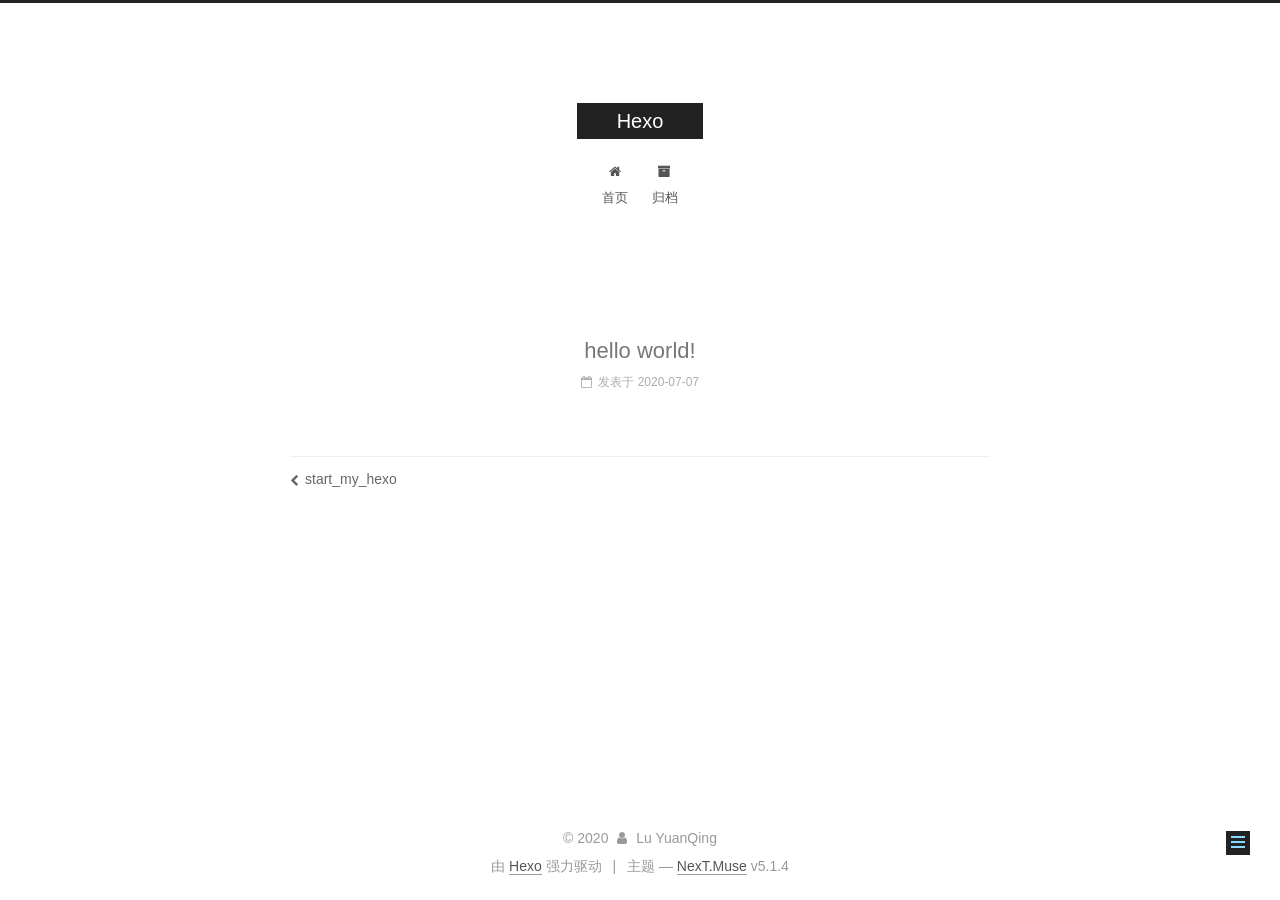
==== 2020/07/07/hello-world-1/index.html @ 30edc601 "Site updated: 2020-07-07 00:27:27" ====
<!DOCTYPE html>



  


<html class="theme-next muse use-motion" lang="zh-Hans">
<head>
  <meta charset="UTF-8"/>
<meta http-equiv="X-UA-Compatible" content="IE=edge" />
<meta name="viewport" content="width=device-width, initial-scale=1, maximum-scale=1"/>
<meta name="theme-color" content="#222">









<meta http-equiv="Cache-Control" content="no-transform" />
<meta http-equiv="Cache-Control" content="no-siteapp" />
















  
  
  <link href="/lib/fancybox/source/jquery.fancybox.css?v=2.1.5" rel="stylesheet" type="text/css" />







<link href="/lib/font-awesome/css/font-awesome.min.css?v=4.6.2" rel="stylesheet" type="text/css" />

<link href="/css/main.css?v=5.1.4" rel="stylesheet" type="text/css" />


  <link rel="apple-touch-icon" sizes="180x180" href="/images/apple-touch-icon-next.png?v=5.1.4">


  <link rel="icon" type="image/png" sizes="32x32" href="/images/favicon-32x32-next.png?v=5.1.4">


  <link rel="icon" type="image/png" sizes="16x16" href="/images/favicon-16x16-next.png?v=5.1.4">


  <link rel="mask-icon" href="/images/logo.svg?v=5.1.4" color="#222">





  <meta name="keywords" content="Hexo, NexT" />










<meta name="description" content="jojo">
<meta property="og:type" content="article">
<meta property="og:title" content="hello world!">
<meta property="og:url" content="https://somegenki.github.io/2020/07/07/hello-world-1/index.html">
<meta property="og:site_name" content="Hexo">
<meta property="og:description" content="jojo">
<meta property="article:published_time" content="2020-07-06T16:22:44.000Z">
<meta property="article:modified_time" content="2020-07-06T16:22:44.894Z">
<meta property="article:author" content="Lu YuanQing">
<meta name="twitter:card" content="summary">



<script type="text/javascript" id="hexo.configurations">
  var NexT = window.NexT || {};
  var CONFIG = {
    root: '/',
    scheme: 'Muse',
    version: '5.1.4',
    sidebar: {"position":"left","display":"post","offset":12,"b2t":false,"scrollpercent":false,"onmobile":false},
    fancybox: true,
    tabs: true,
    motion: {"enable":true,"async":false,"transition":{"post_block":"fadeIn","post_header":"slideDownIn","post_body":"slideDownIn","coll_header":"slideLeftIn","sidebar":"slideUpIn"}},
    duoshuo: {
      userId: '0',
      author: '博主'
    },
    algolia: {
      applicationID: '',
      apiKey: '',
      indexName: '',
      hits: {"per_page":10},
      labels: {"input_placeholder":"Search for Posts","hits_empty":"We didn't find any results for the search: ${query}","hits_stats":"${hits} results found in ${time} ms"}
    }
  };
</script>



  <link rel="canonical" href="https://somegenki.github.io/2020/07/07/hello-world-1/"/>





  <title>hello world! | Hexo</title>
  








<meta name="generator" content="Hexo 4.2.1"></head>

<body itemscope itemtype="http://schema.org/WebPage" lang="zh-Hans">

  
  
    
  

  <div class="container sidebar-position-left page-post-detail">
    <div class="headband"></div>

    <header id="header" class="header" itemscope itemtype="http://schema.org/WPHeader">
      <div class="header-inner"><div class="site-brand-wrapper">
  <div class="site-meta ">
    

    <div class="custom-logo-site-title">
      <a href="/"  class="brand" rel="start">
        <span class="logo-line-before"><i></i></span>
        <span class="site-title">Hexo</span>
        <span class="logo-line-after"><i></i></span>
      </a>
    </div>
      
        <p class="site-subtitle"></p>
      
  </div>

  <div class="site-nav-toggle">
    <button>
      <span class="btn-bar"></span>
      <span class="btn-bar"></span>
      <span class="btn-bar"></span>
    </button>
  </div>
</div>

<nav class="site-nav">
  

  
    <ul id="menu" class="menu">
      
        
        <li class="menu-item menu-item-home">
          <a href="/%20" rel="section">
            
              <i class="menu-item-icon fa fa-fw fa-home"></i> <br />
            
            首页
          </a>
        </li>
      
        
        <li class="menu-item menu-item-archives">
          <a href="/archives/%20" rel="section">
            
              <i class="menu-item-icon fa fa-fw fa-archive"></i> <br />
            
            归档
          </a>
        </li>
      

      
    </ul>
  

  
</nav>



 </div>
    </header>

    <main id="main" class="main">
      <div class="main-inner">
        <div class="content-wrap">
          <div id="content" class="content">
            

  <div id="posts" class="posts-expand">
    

  

  
  
  

  <article class="post post-type-normal" itemscope itemtype="http://schema.org/Article">
  
  
  
  <div class="post-block">
    <link itemprop="mainEntityOfPage" href="https://somegenki.github.io/2020/07/07/hello-world-1/">

    <span hidden itemprop="author" itemscope itemtype="http://schema.org/Person">
      <meta itemprop="name" content="Lu YuanQing">
      <meta itemprop="description" content="">
      <meta itemprop="image" content="/images/avatar.gif">
    </span>

    <span hidden itemprop="publisher" itemscope itemtype="http://schema.org/Organization">
      <meta itemprop="name" content="Hexo">
    </span>

    
      <header class="post-header">

        
        
          <h1 class="post-title" itemprop="name headline">hello world!</h1>
        

        <div class="post-meta">
          <span class="post-time">
            
              <span class="post-meta-item-icon">
                <i class="fa fa-calendar-o"></i>
              </span>
              
                <span class="post-meta-item-text">发表于</span>
              
              <time title="创建于" itemprop="dateCreated datePublished" datetime="2020-07-07T00:22:44+08:00">
                2020-07-07
              </time>
            

            

            
          </span>

          

          
            
          

          
          

          

          

          

        </div>
      </header>
    

    
    
    
    <div class="post-body" itemprop="articleBody">

      
      

      
        
      
    </div>
    
    
    

    

    

    

    <footer class="post-footer">
      

      
      
      

      
        <div class="post-nav">
          <div class="post-nav-next post-nav-item">
            
              <a href="/2020/07/07/start-my-hexo/" rel="next" title="start_my_hexo">
                <i class="fa fa-chevron-left"></i> start_my_hexo
              </a>
            
          </div>

          <span class="post-nav-divider"></span>

          <div class="post-nav-prev post-nav-item">
            
          </div>
        </div>
      

      
      
    </footer>
  </div>
  
  
  
  </article>



    <div class="post-spread">
      
    </div>
  </div>


          </div>
          


          

  



        </div>
        
          
  
  <div class="sidebar-toggle">
    <div class="sidebar-toggle-line-wrap">
      <span class="sidebar-toggle-line sidebar-toggle-line-first"></span>
      <span class="sidebar-toggle-line sidebar-toggle-line-middle"></span>
      <span class="sidebar-toggle-line sidebar-toggle-line-last"></span>
    </div>
  </div>

  <aside id="sidebar" class="sidebar">
    
    <div class="sidebar-inner">

      

      

      <section class="site-overview-wrap sidebar-panel sidebar-panel-active">
        <div class="site-overview">
          <div class="site-author motion-element" itemprop="author" itemscope itemtype="http://schema.org/Person">
            
              <p class="site-author-name" itemprop="name">Lu YuanQing</p>
              <p class="site-description motion-element" itemprop="description">jojo</p>
          </div>

          <nav class="site-state motion-element">

            
              <div class="site-state-item site-state-posts">
              
                <a href="/archives/%20%7C%7C%20archive">
              
                  <span class="site-state-item-count">3</span>
                  <span class="site-state-item-name">日志</span>
                </a>
              </div>
            

            

            

          </nav>

          

          

          
          

          
          

          

        </div>
      </section>

      

      

    </div>
  </aside>


        
      </div>
    </main>

    <footer id="footer" class="footer">
      <div class="footer-inner">
        <div class="copyright">&copy; <span itemprop="copyrightYear">2020</span>
  <span class="with-love">
    <i class="fa fa-user"></i>
  </span>
  <span class="author" itemprop="copyrightHolder">Lu YuanQing</span>

  
</div>


  <div class="powered-by">由 <a class="theme-link" target="_blank" href="https://hexo.io">Hexo</a> 强力驱动</div>



  <span class="post-meta-divider">|</span>



  <div class="theme-info">主题 &mdash; <a class="theme-link" target="_blank" href="https://github.com/iissnan/hexo-theme-next">NexT.Muse</a> v5.1.4</div>




        







        
      </div>
    </footer>

    
      <div class="back-to-top">
        <i class="fa fa-arrow-up"></i>
        
      </div>
    

    

  </div>

  

<script type="text/javascript">
  if (Object.prototype.toString.call(window.Promise) !== '[object Function]') {
    window.Promise = null;
  }
</script>









  












  
  
    <script type="text/javascript" src="/lib/jquery/index.js?v=2.1.3"></script>
  

  
  
    <script type="text/javascript" src="/lib/fastclick/lib/fastclick.min.js?v=1.0.6"></script>
  

  
  
    <script type="text/javascript" src="/lib/jquery_lazyload/jquery.lazyload.js?v=1.9.7"></script>
  

  
  
    <script type="text/javascript" src="/lib/velocity/velocity.min.js?v=1.2.1"></script>
  

  
  
    <script type="text/javascript" src="/lib/velocity/velocity.ui.min.js?v=1.2.1"></script>
  

  
  
    <script type="text/javascript" src="/lib/fancybox/source/jquery.fancybox.pack.js?v=2.1.5"></script>
  


  


  <script type="text/javascript" src="/js/src/utils.js?v=5.1.4"></script>

  <script type="text/javascript" src="/js/src/motion.js?v=5.1.4"></script>



  
  

  
  <script type="text/javascript" src="/js/src/scrollspy.js?v=5.1.4"></script>
<script type="text/javascript" src="/js/src/post-details.js?v=5.1.4"></script>



  


  <script type="text/javascript" src="/js/src/bootstrap.js?v=5.1.4"></script>



  


  




	





  





  












  





  

  

  

  
  

  

  

  

</body>
</html>
---- css/main.css ----
/* normalize.css v3.0.2 | MIT License | git.io/normalize */
html {
  font-family: sans-serif; /* 1 */
  -ms-text-size-adjust: 100%; /* 2 */
  -webkit-text-size-adjust: 100%; /* 2 */
}
body {
  margin: 0;
}
article,
aside,
details,
figcaption,
figure,
footer,
header,
hgroup,
main,
menu,
nav,
section,
summary {
  display: block;
}
audio,
canvas,
progress,
video {
  display: inline-block; /* 1 */
  vertical-align: baseline; /* 2 */
}
audio:not([controls]) {
  display: none;
  height: 0;
}
[hidden],
template {
  display: none;
}
a {
  background-color: transparent;
}
a:active,
a:hover {
  outline: 0;
}
abbr[title] {
  border-bottom: 1px dotted;
}
b,
strong {
  font-weight: bold;
}
dfn {
  font-style: italic;
}
h1 {
  font-size: 2em;
  margin: 0.67em 0;
}
mark {
  background: #ff0;
  color: #000;
}
small {
  font-size: 80%;
}
sub,
sup {
  font-size: 75%;
  line-height: 0;
  position: relative;
  vertical-align: baseline;
}
sup {
  top: -0.5em;
}
sub {
  bottom: -0.25em;
}
img {
  border: 0;
}
svg:not(:root) {
  overflow: hidden;
}
figure {
  margin: 1em 40px;
}
hr {
  -moz-box-sizing: content-box;
  box-sizing: content-box;
  height: 0;
}
pre {
  overflow: auto;
}
code,
kbd,
pre,
samp {
  font-family: monospace, monospace;
  font-size: 1em;
}
button,
input,
optgroup,
select,
textarea {
  color: inherit; /* 1 */
  font: inherit; /* 2 */
  margin: 0; /* 3 */
}
button {
  overflow: visible;
}
button,
select {
  text-transform: none;
}
button,
html input[type="button"],
input[type="reset"],
input[type="submit"] {
  -webkit-appearance: button; /* 2 */
  cursor: pointer; /* 3 */
}
button[disabled],
html input[disabled] {
  cursor: default;
}
button::-moz-focus-inner,
input::-moz-focus-inner {
  border: 0;
  padding: 0;
}
input {
  line-height: normal;
}
input[type="checkbox"],
input[type="radio"] {
  box-sizing: border-box; /* 1 */
  padding: 0; /* 2 */
}
input[type="number"]::-webkit-inner-spin-button,
input[type="number"]::-webkit-outer-spin-button {
  height: auto;
}
input[type="search"] {
  -webkit-appearance: textfield; /* 1 */
  -moz-box-sizing: content-box;
  -webkit-box-sizing: content-box; /* 2 */
  box-sizing: content-box;
}
input[type="search"]::-webkit-search-cancel-button,
input[type="search"]::-webkit-search-decoration {
  -webkit-appearance: none;
}
fieldset {
  border: 1px solid #c0c0c0;
  margin: 0 2px;
  padding: 0.35em 0.625em 0.75em;
}
legend {
  border: 0; /* 1 */
  padding: 0; /* 2 */
}
textarea {
  overflow: auto;
}
optgroup {
  font-weight: bold;
}
table {
  border-collapse: collapse;
  border-spacing: 0;
}
td,
th {
  padding: 0;
}
::selection {
  background: #262a30;
  color: #fff;
}
body {
  position: relative;
  font-family: 'Lato', "PingFang SC", "Microsoft YaHei", sans-serif;
  font-size: 14px;
  line-height: 2;
  color: #555;
  background: #fff;
}
@media (max-width: 767px) {
  body {
    padding-right: 0 !important;
  }
}
@media (min-width: 768px) and (max-width: 991px) {
  body {
    padding-right: 0 !important;
  }
}
@media (min-width: 1600px) {
  body {
    font-size: 16px;
  }
}
h1,
h2,
h3,
h4,
h5,
h6 {
  margin: 0;
  padding: 0;
  font-weight: bold;
  line-height: 1.5;
  font-family: 'Lato', "PingFang SC", "Microsoft YaHei", sans-serif;
}
h2,
h3,
h4,
h5,
h6 {
  margin: 20px 0 15px;
}
h1 {
  font-size: 22px;
}
@media (max-width: 767px) {
  h1 {
    font-size: 18px;
  }
}
h2 {
  font-size: 20px;
}
@media (max-width: 767px) {
  h2 {
    font-size: 16px;
  }
}
h3 {
  font-size: 18px;
}
@media (max-width: 767px) {
  h3 {
    font-size: 14px;
  }
}
h4 {
  font-size: 16px;
}
@media (max-width: 767px) {
  h4 {
    font-size: 12px;
  }
}
h5 {
  font-size: 14px;
}
@media (max-width: 767px) {
  h5 {
    font-size: 10px;
  }
}
h6 {
  font-size: 12px;
}
@media (max-width: 767px) {
  h6 {
    font-size: 8px;
  }
}
p {
  margin: 0 0 20px 0;
}
a {
  color: #555;
  text-decoration: none;
  outline: none;
  border-bottom: 1px solid #999;
  word-wrap: break-word;
}
a:hover {
  color: #222;
  border-bottom-color: #222;
}
blockquote {
  margin: 0;
  padding: 0;
}
img {
  display: block;
  margin: auto;
  max-width: 100%;
  height: auto;
}
hr {
  margin: 40px 0;
  height: 3px;
  border: none;
  background-color: #ddd;
  background-image: repeating-linear-gradient(-45deg, #fff, #fff 4px, transparent 4px, transparent 8px);
}
blockquote {
  padding: 0 15px;
  color: #666;
  border-left: 4px solid #ddd;
}
blockquote cite::before {
  content: "-";
  padding: 0 5px;
}
dt {
  font-weight: 700;
}
dd {
  margin: 0;
  padding: 0;
}
kbd {
  border: 1px solid #ccc;
  border-radius: 0.2em;
  box-shadow: 0.1em 0.1em 0.2em rgba(0,0,0,0.1);
  background-color: #f9f9f9;
  font-family: inherit;
  background-image: -webkit-linear-gradient(top, #eee, #fff, #eee);
  padding: 0.1em 0.3em;
  white-space: nowrap;
}
.text-left {
  text-align: left;
}
.text-center {
  text-align: center;
}
.text-right {
  text-align: right;
}
.text-justify {
  text-align: justify;
}
.text-nowrap {
  white-space: nowrap;
}
.text-lowercase {
  text-transform: lowercase;
}
.text-uppercase {
  text-transform: uppercase;
}
.text-capitalize {
  text-transform: capitalize;
}
.center-block {
  display: block;
  margin-left: auto;
  margin-right: auto;
}
.clearfix:before,
.clearfix:after {
  content: " ";
  display: table;
}
.clearfix:after {
  clear: both;
}
.pullquote {
  width: 45%;
}
.pullquote.left {
  float: left;
  margin-left: 5px;
  margin-right: 10px;
}
.pullquote.right {
  float: right;
  margin-left: 10px;
  margin-right: 5px;
}
.affix.affix.affix {
  position: fixed;
}
.translation {
  margin-top: -20px;
  font-size: 14px;
  color: #999;
}
.scrollbar-measure {
  width: 100px;
  height: 100px;
  overflow: scroll;
  position: absolute;
  top: -9999px;
}
.use-motion .motion-element {
  opacity: 0;
}
table {
  margin: 20px 0;
  width: 100%;
  border-collapse: collapse;
  border-spacing: 0;
  border: 1px solid #ddd;
  font-size: 14px;
  table-layout: fixed;
  word-wrap: break-all;
}
table>tbody>tr:nth-of-type(odd) {
  background-color: #f9f9f9;
}
table>tbody>tr:hover {
  background-color: #f5f5f5;
}
caption,
th,
td {
  padding: 8px;
  text-align: left;
  vertical-align: middle;
  font-weight: normal;
}
th,
td {
  border-bottom: 3px solid #ddd;
  border-right: 1px solid #eee;
}
th {
  padding-bottom: 10px;
  font-weight: 700;
}
td {
  border-bottom-width: 1px;
}
html,
body {
  height: 100%;
}
.container {
  position: relative;
  min-height: 100%;
}
.header-inner {
  margin: 0 auto;
  padding: 100px 0 70px;
  width: 700px;
}
@media (min-width: 1600px) {
  .container .header-inner {
    width: 900px;
  }
}
.main {
  padding-bottom: 150px;
}
.main-inner {
  margin: 0 auto;
  width: 700px;
}
@media (min-width: 1600px) {
  .container .main-inner {
    width: 900px;
  }
}
.footer {
  position: absolute;
  left: 0;
  bottom: 0;
  width: 100%;
  min-height: 50px;
}
.footer-inner {
  box-sizing: border-box;
  margin: 20px auto;
  width: 700px;
}
@media (min-width: 1600px) {
  .container .footer-inner {
    width: 900px;
  }
}
pre,
.highlight {
  overflow: auto;
  margin: 20px 0;
  padding: 0;
  font-size: 13px;
  color: #4d4d4c;
  background: #f7f7f7;
  line-height: 1.6;
}
pre,
code {
  font-family: consolas, Menlo, "PingFang SC", "Microsoft YaHei", monospace;
}
code {
  padding: 2px 4px;
  word-wrap: break-word;
  color: #555;
  background: #eee;
  border-radius: 3px;
  font-size: 13px;
}
pre {
  padding: 10px;
}
pre code {
  padding: 0;
  color: #4d4d4c;
  background: none;
  text-shadow: none;
}
.highlight {
  border-radius: 1px;
}
.highlight pre {
  border: none;
  margin: 0;
  padding: 10px 0;
}
.highlight table {
  margin: 0;
  width: auto;
  border: none;
}
.highlight td {
  border: none;
  padding: 0;
}
.highlight figcaption {
  font-size: 1em;
  color: #4d4d4c;
  line-height: 1em;
  margin-bottom: 1em;
}
.highlight figcaption:before,
.highlight figcaption:after {
  content: " ";
  display: table;
}
.highlight figcaption:after {
  clear: both;
}
.highlight figcaption a {
  float: right;
  color: #4d4d4c;
}
.highlight figcaption a:hover {
  border-bottom-color: #4d4d4c;
}
.highlight .gutter pre {
  padding-left: 10px;
  padding-right: 10px;
  color: #869194;
  text-align: right;
  background-color: #eff2f3;
}
.highlight .code pre {
  width: 100%;
  padding-left: 10px;
  padding-right: 10px;
  background-color: #f7f7f7;
}
.highlight .line {
  height: 20px;
}
.gutter {
  -webkit-user-select: none;
  -moz-user-select: none;
  -ms-user-select: none;
  user-select: none;
}
.gist table {
  width: auto;
}
.gist table td {
  border: none;
}
pre .deletion {
  background: #fdd;
}
pre .addition {
  background: #dfd;
}
pre .meta {
  color: #8959a8;
}
pre .comment {
  color: #8e908c;
}
pre .variable,
pre .attribute,
pre .tag,
pre .regexp,
pre .ruby .constant,
pre .xml .tag .title,
pre .xml .pi,
pre .xml .doctype,
pre .html .doctype,
pre .css .id,
pre .css .class,
pre .css .pseudo {
  color: #c82829;
}
pre .number,
pre .preprocessor,
pre .built_in,
pre .literal,
pre .params,
pre .constant,
pre .command {
  color: #f5871f;
}
pre .ruby .class .title,
pre .css .rules .attribute,
pre .string,
pre .value,
pre .inheritance,
pre .header,
pre .ruby .symbol,
pre .xml .cdata,
pre .special,
pre .number,
pre .formula {
  color: #718c00;
}
pre .title,
pre .css .hexcolor {
  color: #3e999f;
}
pre .function,
pre .python .decorator,
pre .python .title,
pre .ruby .function .title,
pre .ruby .title .keyword,
pre .perl .sub,
pre .javascript .title,
pre .coffeescript .title {
  color: #4271ae;
}
pre .keyword,
pre .javascript .function {
  color: #8959a8;
}
.full-image.full-image.full-image.full-image {
  border: none;
  max-width: 100%;
  width: auto;
  margin: 20px auto 25px;
}
@media (min-width: 992px) {
  .full-image.full-image.full-image.full-image {
    max-width: none;
    width: 110%;
    margin: 25px -5%;
  }
}
.blockquote-center,
.page-home .post-type-quote blockquote,
.page-post-detail .post-type-quote blockquote {
  position: relative;
  margin: 40px 0;
  padding: 0;
  border-left: none;
  text-align: center;
}
.blockquote-center::before,
.page-home .post-type-quote blockquote::before,
.page-post-detail .post-type-quote blockquote::before,
.blockquote-center::after,
.page-home .post-type-quote blockquote::after,
.page-post-detail .post-type-quote blockquote::after {
  position: absolute;
  content: ' ';
  display: block;
  width: 100%;
  height: 24px;
  opacity: 0.2;
  background-repeat: no-repeat;
  background-position: 0 -6px;
  background-size: 22px 22px;
}
.blockquote-center::before,
.page-home .post-type-quote blockquote::before,
.page-post-detail .post-type-quote blockquote::before {
  top: -20px;
  background-image: url("../images/quote-l.svg");
  border-top: 1px solid #ccc;
}
.blockquote-center::after,
.page-home .post-type-quote blockquote::after,
.page-post-detail .post-type-quote blockquote::after {
  bottom: -20px;
  background-image: url("../images/quote-r.svg");
  border-bottom: 1px solid #ccc;
  background-position: 100% 8px;
}
.blockquote-center p,
.page-home .post-type-quote blockquote p,
.page-post-detail .post-type-quote blockquote p,
.blockquote-center div,
.page-home .post-type-quote blockquote div,
.page-post-detail .post-type-quote blockquote div {
  text-align: center;
}
.post .post-body .group-picture img {
  box-sizing: border-box;
  padding: 0 3px;
  border: none;
}
.post .group-picture-row {
  overflow: hidden;
  margin-top: 6px;
}
.post .group-picture-row:first-child {
  margin-top: 0;
}
.post .group-picture-column {
  float: left;
}
.page-post-detail .post-body .group-picture-column {
  float: none;
  margin-top: 10px;
  width: auto !important;
}
.page-post-detail .post-body .group-picture-column img {
  margin: 0 auto;
}
.page-archive .group-picture-container {
  overflow: hidden;
}
.page-archive .group-picture-row {
  float: left;
}
.page-archive .group-picture-row:first-child {
  margin-top: 6px;
}
.page-archive .group-picture-column {
  max-width: 150px;
  max-height: 150px;
}
.post-body .note {
  position: relative;
  padding: 15px;
  margin-bottom: 20px;
  border: 1px solid #eee;
  border-left-width: 5px;
  border-radius: 3px;
}
.post-body .note h2,
.post-body .note h3,
.post-body .note h4,
.post-body .note h5,
.post-body .note h6 {
  margin-top: 0;
  margin-bottom: 0;
  border-bottom: initial;
  padding-top: 0 !important;
}
.post-body .note p:first-child,
.post-body .note ul:first-child,
.post-body .note ol:first-child,
.post-body .note table:first-child,
.post-body .note pre:first-child,
.post-body .note blockquote:first-child {
  margin-top: 0;
}
.post-body .note p:last-child,
.post-body .note ul:last-child,
.post-body .note ol:last-child,
.post-body .note table:last-child,
.post-body .note pre:last-child,
.post-body .note blockquote:last-child {
  margin-bottom: 0;
}
.post-body .note.default {
  border-left-color: #777;
}
.post-body .note.default h2,
.post-body .note.default h3,
.post-body .note.default h4,
.post-body .note.default h5,
.post-body .note.default h6 {
  color: #777;
}
.post-body .note.primary {
  border-left-color: #6f42c1;
}
.post-body .note.primary h2,
.post-body .note.primary h3,
.post-body .note.primary h4,
.post-body .note.primary h5,
.post-body .note.primary h6 {
  color: #6f42c1;
}
.post-body .note.info {
  border-left-color: #428bca;
}
.post-body .note.info h2,
.post-body .note.info h3,
.post-body .note.info h4,
.post-body .note.info h5,
.post-body .note.info h6 {
  color: #428bca;
}
.post-body .note.success {
  border-left-color: #5cb85c;
}
.post-body .note.success h2,
.post-body .note.success h3,
.post-body .note.success h4,
.post-body .note.success h5,
.post-body .note.success h6 {
  color: #5cb85c;
}
.post-body .note.warning {
  border-left-color: #f0ad4e;
}
.post-body .note.warning h2,
.post-body .note.warning h3,
.post-body .note.warning h4,
.post-body .note.warning h5,
.post-body .note.warning h6 {
  color: #f0ad4e;
}
.post-body .note.danger {
  border-left-color: #d9534f;
}
.post-body .note.danger h2,
.post-body .note.danger h3,
.post-body .note.danger h4,
.post-body .note.danger h5,
.post-body .note.danger h6 {
  color: #d9534f;
}
.post-body .label {
  display: inline;
  padding: 0 2px;
  white-space: nowrap;
}
.post-body .label.default {
  background-color: #f0f0f0;
}
.post-body .label.primary {
  background-color: #efe6f7;
}
.post-body .label.info {
  background-color: #e5f2f8;
}
.post-body .label.success {
  background-color: #e7f4e9;
}
.post-body .label.warning {
  background-color: #fcf6e1;
}
.post-body .label.danger {
  background-color: #fae8eb;
}
.post-body .tabs {
  position: relative;
  display: block;
  margin-bottom: 20px;
  padding-top: 10px;
}
.post-body .tabs ul.nav-tabs {
  margin: 0;
  padding: 0;
  display: flex;
  margin-bottom: -1px;
}
@media (max-width: 413px) {
  .post-body .tabs ul.nav-tabs {
    display: block;
    margin-bottom: 5px;
  }
}
.post-body .tabs ul.nav-tabs li.tab {
  list-style-type: none !important;
  margin: 0 0.25em 0 0;
  border-top: 3px solid transparent;
  border-left: 1px solid transparent;
  border-right: 1px solid transparent;
}
@media (max-width: 413px) {
  .post-body .tabs ul.nav-tabs li.tab {
    margin: initial;
    border-top: 1px solid transparent;
    border-left: 3px solid transparent;
    border-right: 1px solid transparent;
    border-bottom: 1px solid transparent;
  }
}
.post-body .tabs ul.nav-tabs li.tab a {
  outline: 0;
  border-bottom: initial;
  display: block;
  line-height: 1.8em;
  padding: 0.25em 0.75em;
  transition-duration: 0.2s;
  transition-timing-function: ease-out;
  transition-delay: 0s;
}
.post-body .tabs ul.nav-tabs li.tab a i {
  width: 1.285714285714286em;
}
.post-body .tabs ul.nav-tabs li.tab.active {
  border-top: 3px solid #fc6423;
  border-left: 1px solid #ddd;
  border-right: 1px solid #ddd;
  background-color: #fff;
}
@media (max-width: 413px) {
  .post-body .tabs ul.nav-tabs li.tab.active {
    border-top: 1px solid #ddd;
    border-left: 3px solid #fc6423;
    border-right: 1px solid #ddd;
    border-bottom: 1px solid #ddd;
  }
}
.post-body .tabs ul.nav-tabs li.tab.active a {
  cursor: default;
  color: #555;
}
.post-body .tabs .tab-content {
  background-color: #fff;
}
.post-body .tabs .tab-content .tab-pane {
  border: 1px solid #ddd;
  padding: 20px 20px 0 20px;
}
.post-body .tabs .tab-content .tab-pane:not(.active) {
  display: none !important;
}
.post-body .tabs .tab-content .tab-pane.active {
  display: block !important;
}
.btn {
  display: inline-block;
  padding: 0 20px;
  font-size: 14px;
  color: #fff;
  background: #222;
  border: 2px solid #222;
  text-decoration: none;
  border-radius: 0;
  transition-property: background-color;
  transition-duration: 0.2s;
  transition-timing-function: ease-in-out;
  transition-delay: 0s;
  line-height: 2;
}
.btn:hover {
  border-color: #222;
  color: #222;
  background: #fff;
}
.btn +.btn {
  margin: 0 0 8px 8px;
}
.btn .fa-fw {
  width: 1.285714285714286em;
  text-align: left;
}
.btn-bar {
  display: block;
  width: 22px;
  height: 2px;
  background: #555;
  border-radius: 1px;
}
.btn-bar+.btn-bar {
  margin-top: 4px;
}
.pagination {
  margin: 120px 0 40px;
  text-align: center;
  border-top: 1px solid #eee;
}
.page-number-basic,
.pagination .prev,
.pagination .next,
.pagination .page-number,
.pagination .space {
  display: inline-block;
  position: relative;
  top: -1px;
  margin: 0 10px;
  padding: 0 11px;
}
@media (max-width: 767px) {
  .page-number-basic,
  .pagination .prev,
  .pagination .next,
  .pagination .page-number,
  .pagination .space {
    margin: 0 5px;
  }
}
.pagination .prev,
.pagination .next,
.pagination .page-number {
  border-bottom: 0;
  border-top: 1px solid #eee;
  transition-property: border-color;
  transition-duration: 0.2s;
  transition-timing-function: ease-in-out;
  transition-delay: 0s;
}
.pagination .prev:hover,
.pagination .next:hover,
.pagination .page-number:hover {
  border-top-color: #222;
}
.pagination .space {
  padding: 0;
  margin: 0;
}
.pagination .prev {
  margin-left: 0;
}
.pagination .next {
  margin-right: 0;
}
.pagination .page-number.current {
  color: #fff;
  background: #ccc;
  border-top-color: #ccc;
}
@media (max-width: 767px) {
  .pagination {
    border-top: none;
  }
  .pagination .prev,
  .pagination .next,
  .pagination .page-number {
    margin-bottom: 10px;
    border-top: 0;
    border-bottom: 1px solid #eee;
    padding: 0 10px;
  }
  .pagination .prev:hover,
  .pagination .next:hover,
  .pagination .page-number:hover {
    border-bottom-color: #222;
  }
}
.comments {
  margin: 60px 20px 0;
}
.tag-cloud {
  text-align: center;
}
.tag-cloud a {
  display: inline-block;
  margin: 10px;
}
.back-to-top {
  box-sizing: border-box;
  position: fixed;
  bottom: -100px;
  right: 30px;
  z-index: 1050;
  padding: 0 6px;
  width: 24px;
  background: #222;
  font-size: 12px;
  opacity: 1;
  color: #fff;
  cursor: pointer;
  text-align: center;
  -webkit-transform: translateZ(0);
  transition-property: bottom;
  transition-duration: 0.2s;
  transition-timing-function: ease-in-out;
  transition-delay: 0s;
}
@media (min-width: 768px) and (max-width: 991px) {
  .back-to-top {
    display: none !important;
  }
}
@media (max-width: 767px) {
  .back-to-top {
    display: none !important;
  }
}
.back-to-top.back-to-top-on {
  bottom: 19px;
}
.header {
  background: transparent;
}
.header-inner {
  position: relative;
}
.headband {
  height: 3px;
  background: #222;
}
.site-meta {
  margin: 0;
  text-align: center;
}
@media (max-width: 767px) {
  .site-meta {
    text-align: center;
  }
}
.brand {
  position: relative;
  display: inline-block;
  padding: 0 40px;
  color: #fff;
  background: #222;
  border-bottom: none;
}
.brand:hover {
  color: #fff;
}
.logo {
  display: inline-block;
  margin-right: 5px;
  line-height: 36px;
  vertical-align: top;
}
.site-title {
  display: inline-block;
  vertical-align: top;
  line-height: 36px;
  font-size: 20px;
  font-weight: normal;
  font-family: 'Lato', "PingFang SC", "Microsoft YaHei", sans-serif;
}
.site-subtitle {
  margin-top: 10px;
  font-size: 13px;
  color: #999;
}
.use-motion .brand {
  opacity: 0;
}
.use-motion .logo,
.use-motion .site-title,
.use-motion .site-subtitle {
  opacity: 0;
  position: relative;
  top: -10px;
}
.site-nav-toggle {
  display: none;
  position: absolute;
  top: 10px;
  left: 10px;
}
@media (max-width: 767px) {
  .site-nav-toggle {
    display: block;
  }
}
.site-nav-toggle button {
  margin-top: 2px;
  padding: 9px 10px;
  background: transparent;
  border: none;
}
@media (max-width: 767px) {
  .site-nav {
    display: none;
    margin: 0 -10px;
    padding: 0 10px;
    clear: both;
    border-top: 1px solid #ddd;
  }
}
@media (min-width: 768px) and (max-width: 991px) {
  .site-nav {
    display: block !important;
  }
}
@media (min-width: 992px) {
  .site-nav {
    display: block !important;
  }
}
.menu {
  margin-top: 20px;
  padding-left: 0;
  text-align: center;
}
.menu .menu-item {
  display: inline-block;
  margin: 0 10px;
  list-style: none;
}
@media screen and (max-width: 767px) {
  .menu .menu-item {
    margin-top: 10px;
  }
}
.menu .menu-item a {
  display: block;
  font-size: 13px;
  line-height: inherit;
  border-bottom: 1px solid transparent;
  transition-property: border-color;
  transition-duration: 0.2s;
  transition-timing-function: ease-in-out;
  transition-delay: 0s;
}
.menu .menu-item a:hover {
  border-bottom-color: #222;
}
.menu .menu-item .fa {
  margin-right: 5px;
}
.use-motion .menu-item {
  opacity: 0;
}
.post-body {
  font-family: 'Lato', "PingFang SC", "Microsoft YaHei", sans-serif;
}
@media (max-width: 767px) {
  .post-body {
    word-break: break-word;
  }
}
.post-body .fancybox img {
  display: block !important;
  margin: 0 auto;
  cursor: pointer;
  cursor: zoom-in;
  cursor: -webkit-zoom-in;
}
.post-body .image-caption,
.post-body .figure .caption {
  margin: -20px auto 15px;
  text-align: center;
  font-size: 14px;
  color: #999;
  font-weight: bold;
  line-height: 1;
}
.post-sticky-flag {
  display: inline-block;
  font-size: 16px;
  -ms-transform: rotate(30deg);
  -webkit-transform: rotate(30deg);
  -moz-transform: rotate(30deg);
  -ms-transform: rotate(30deg);
  -o-transform: rotate(30deg);
  transform: rotate(30deg);
}
.use-motion .post-block,
.use-motion .pagination,
.use-motion .comments {
  opacity: 0;
}
.use-motion .post-header {
  opacity: 0;
}
.use-motion .post-body {
  opacity: 0;
}
.use-motion .collection-title {
  opacity: 0;
}
.posts-expand {
  padding-top: 40px;
}
@media (max-width: 767px) {
  .posts-expand {
    margin: 0 20px;
  }
  .post-body pre .gutter pre {
    padding-right: 10px;
  }
  .post-body .highlight {
    margin-left: 0px;
    margin-right: 0px;
    padding: 0;
  }
  .post-body .highlight .gutter pre {
    padding-right: 10px;
  }
}
@media (min-width: 992px) {
  .posts-expand .post-body {
    text-align: justify;
  }
}
.posts-expand .post-body h2,
.posts-expand .post-body h3,
.posts-expand .post-body h4,
.posts-expand .post-body h5,
.posts-expand .post-body h6 {
  padding-top: 10px;
}
.posts-expand .post-body h2 .header-anchor,
.posts-expand .post-body h3 .header-anchor,
.posts-expand .post-body h4 .header-anchor,
.posts-expand .post-body h5 .header-anchor,
.posts-expand .post-body h6 .header-anchor {
  float: right;
  margin-left: 10px;
  color: #ccc;
  border-bottom-style: none;
  visibility: hidden;
}
.posts-expand .post-body h2 .header-anchor:hover,
.posts-expand .post-body h3 .header-anchor:hover,
.posts-expand .post-body h4 .header-anchor:hover,
.posts-expand .post-body h5 .header-anchor:hover,
.posts-expand .post-body h6 .header-anchor:hover {
  color: inherit;
}
.posts-expand .post-body h2:hover .header-anchor,
.posts-expand .post-body h3:hover .header-anchor,
.posts-expand .post-body h4:hover .header-anchor,
.posts-expand .post-body h5:hover .header-anchor,
.posts-expand .post-body h6:hover .header-anchor {
  visibility: visible;
}
.posts-expand .post-body ul li {
  list-style: circle;
}
.posts-expand .post-body img {
  box-sizing: border-box;
  margin: auto;
  padding: 3px;
  border: 1px solid #ddd;
}
.posts-expand .post-body .fancybox img {
  margin: 0 auto 25px;
}
@media (max-width: 767px) {
  .posts-collapse {
    margin: 0 20px;
  }
  .posts-collapse .post-title,
  .posts-collapse .post-meta {
    display: block;
    width: auto;
    text-align: left;
  }
}
.posts-collapse {
  position: relative;
  z-index: 1010;
  margin-left: 55px;
}
.posts-collapse::after {
  content: " ";
  position: absolute;
  top: 20px;
  left: 0;
  margin-left: -2px;
  width: 4px;
  height: 100%;
  background: #f5f5f5;
  z-index: -1;
}
@media (max-width: 767px) {
  .posts-collapse {
    margin: 0 20px;
  }
}
.posts-collapse .collection-title {
  position: relative;
  margin: 60px 0;
}
.posts-collapse .collection-title h1,
.posts-collapse .collection-title h2 {
  margin-left: 20px;
}
.posts-collapse .collection-title small {
  color: #bbb;
  margin-left: 5px;
}
.posts-collapse .collection-title::before {
  content: " ";
  position: absolute;
  left: 0;
  top: 50%;
  margin-left: -4px;
  margin-top: -4px;
  width: 8px;
  height: 8px;
  background: #bbb;
  border-radius: 50%;
}
.posts-collapse .post {
  margin: 30px 0;
}
.posts-collapse .post-header {
  position: relative;
  transition-duration: 0.2s;
  transition-timing-function: ease-in-out;
  transition-delay: 0s;
  transition-property: border;
  border-bottom: 1px dashed #ccc;
}
.posts-collapse .post-header::before {
  content: " ";
  position: absolute;
  left: 0;
  top: 12px;
  width: 6px;
  height: 6px;
  margin-left: -4px;
  background: #bbb;
  border-radius: 50%;
  border: 1px solid #fff;
  transition-duration: 0.2s;
  transition-timing-function: ease-in-out;
  transition-delay: 0s;
  transition-property: background;
}
.posts-collapse .post-header:hover {
  border-bottom-color: #666;
}
.posts-collapse .post-header:hover::before {
  background: #222;
}
.posts-collapse .post-meta {
  position: absolute;
  font-size: 12px;
  left: 20px;
  top: 5px;
}
.posts-collapse .post-comments-count {
  display: none;
}
.posts-collapse .post-title {
  margin-left: 60px;
  font-size: 16px;
  font-weight: normal;
  line-height: inherit;
}
.posts-collapse .post-title::after {
  margin-left: 3px;
  opacity: 0.6;
}
.posts-collapse .post-title a {
  color: #666;
  border-bottom: none;
}
.page-home .post-type-quote .post-header,
.page-post-detail .post-type-quote .post-header,
.page-home .post-type-quote .post-tags,
.page-post-detail .post-type-quote .post-tags {
  display: none;
}
.posts-expand .post-title {
  text-align: center;
  word-break: break-word;
  font-weight: 400;
}
.posts-expand .post-title-link {
  display: inline-block;
  position: relative;
  color: #555;
  border-bottom: none;
  line-height: 1.2;
  vertical-align: top;
}
.posts-expand .post-title-link::before {
  content: "";
  position: absolute;
  width: 100%;
  height: 2px;
  bottom: 0;
  left: 0;
  background-color: #000;
  visibility: hidden;
  -webkit-transform: scaleX(0);
  -moz-transform: scaleX(0);
  -ms-transform: scaleX(0);
  -o-transform: scaleX(0);
  transform: scaleX(0);
  transition-duration: 0.2s;
  transition-timing-function: ease-in-out;
  transition-delay: 0s;
}
.posts-expand .post-title-link:hover::before {
  visibility: visible;
  -webkit-transform: scaleX(1);
  -moz-transform: scaleX(1);
  -ms-transform: scaleX(1);
  -o-transform: scaleX(1);
  transform: scaleX(1);
}
.posts-expand .post-title-link .fa {
  font-size: 16px;
}
.posts-expand .post-meta {
  margin: 3px 0 60px 0;
  color: #999;
  font-family: 'Lato', "PingFang SC", "Microsoft YaHei", sans-serif;
  font-size: 12px;
  text-align: center;
}
.posts-expand .post-meta .post-category-list {
  display: inline-block;
  margin: 0;
  padding: 3px;
}
.posts-expand .post-meta .post-category-list-link {
  color: #999;
}
.posts-expand .post-meta .post-description {
  font-size: 14px;
  margin-top: 2px;
}
.post-meta-divider {
  margin: 0 0.5em;
}
.post-meta-item-icon {
  margin-right: 3px;
}
@media (min-width: 768px) and (max-width: 991px) {
  .post-meta-item-icon {
    display: inline-block;
  }
}
@media (max-width: 767px) {
  .post-meta-item-icon {
    display: inline-block;
  }
}
@media (min-width: 768px) and (max-width: 991px) {
  .post-meta-item-text {
    display: none;
  }
}
@media (max-width: 767px) {
  .post-meta-item-text {
    display: none;
  }
}
@media (max-width: 767px) {
  .posts-expand .post-comments-count {
    display: none;
  }
}
.post-button {
  margin-top: 40px;
}
.posts-expand .post-tags {
  margin-top: 40px;
  text-align: center;
}
.posts-expand .post-tags a {
  display: inline-block;
  margin-right: 10px;
  font-size: 13px;
}
.post-nav {
  display: table;
  margin-top: 15px;
  width: 100%;
  border-top: 1px solid #eee;
}
.post-nav-divider {
  display: table-cell;
  width: 10%;
}
.post-nav-item {
  display: table-cell;
  padding: 10px 0 0 0;
  width: 45%;
  vertical-align: top;
}
.post-nav-item a {
  position: relative;
  display: block;
  line-height: 25px;
  font-size: 14px;
  color: #555;
  border-bottom: none;
}
.post-nav-item a:hover {
  color: #222;
  border-bottom: none;
}
.post-nav-item a:active {
  top: 2px;
}
.post-nav-item .fa {
  position: absolute;
  top: 8px;
  left: 0;
  font-size: 12px;
}
.post-nav-next a {
  padding-left: 15px;
}
.post-nav-prev {
  text-align: right;
}
.post-nav-prev a {
  padding-right: 15px;
}
.post-nav-prev .fa {
  right: 0;
  left: auto;
}
.posts-expand .post-eof {
  display: block;
  margin: 80px auto 60px;
  width: 8%;
  height: 1px;
  background: #ccc;
  text-align: center;
}
.post:last-child .post-eof.post-eof.post-eof {
  display: none;
}
.post-gallery {
  display: table;
  table-layout: fixed;
  width: 100%;
  border-collapse: separate;
}
.post-gallery-row {
  display: table-row;
}
.post-gallery .post-gallery-img {
  display: table-cell;
  text-align: center;
  vertical-align: middle;
  border: none;
}
.post-gallery .post-gallery-img img {
  max-width: 100%;
  max-height: 100%;
  border: none;
}
.fancybox-close,
.fancybox-close:hover {
  border: none;
}
.rtl.post-body p,
.rtl.post-body a,
.rtl.post-body h1,
.rtl.post-body h2,
.rtl.post-body h3,
.rtl.post-body h4,
.rtl.post-body h5,
.rtl.post-body h6,
.rtl.post-body li,
.rtl.post-body ul,
.rtl.post-body ol {
  direction: rtl;
  font-family: UKIJ Ekran;
}
.rtl.post-title {
  font-family: UKIJ Ekran;
}
.sidebar {
  position: fixed;
  right: 0;
  top: 0;
  bottom: 0;
  width: 0;
  z-index: 1040;
  box-shadow: inset 0 2px 6px #000;
  background: #222;
  -webkit-transform: translateZ(0);
}
.sidebar a {
  color: #999;
  border-bottom-color: #555;
}
.sidebar a:hover {
  color: #eee;
}
@media (min-width: 768px) and (max-width: 991px) {
  .sidebar {
    display: none !important;
  }
}
@media (max-width: 767px) {
  .sidebar {
    display: none !important;
  }
}
.sidebar-inner {
  position: relative;
  padding: 20px 10px;
  color: #999;
  text-align: center;
}
.site-overview-wrap {
  overflow: hidden;
}
.site-overview {
  overflow-y: auto;
  overflow-x: hidden;
}
.sidebar-toggle {
  position: fixed;
  right: 30px;
  bottom: 45px;
  width: 14px;
  height: 14px;
  padding: 5px;
  background: #222;
  line-height: 0;
  z-index: 1050;
  cursor: pointer;
  -webkit-transform: translateZ(0);
}
@media (min-width: 768px) and (max-width: 991px) {
  .sidebar-toggle {
    display: none !important;
  }
}
@media (max-width: 767px) {
  .sidebar-toggle {
    display: none !important;
  }
}
.sidebar-toggle-line {
  position: relative;
  display: inline-block;
  vertical-align: top;
  height: 2px;
  width: 100%;
  background: #fff;
  margin-top: 3px;
}
.sidebar-toggle-line:first-child {
  margin-top: 0;
}
.site-author-image {
  display: block;
  margin: 0 auto;
  padding: 2px;
  max-width: 96px;
  height: auto;
  border: 2px solid #333;
}
.site-author-name {
  margin: 5px 0 0;
  text-align: center;
  color: #f5f5f5;
  font-weight: normal;
}
.site-description {
  margin-top: 5px;
  text-align: center;
  font-size: 14px;
  color: #999;
}
.site-state {
  overflow: hidden;
  line-height: 1.4;
  white-space: nowrap;
  text-align: center;
}
.site-state-item {
  display: inline-block;
  padding: 0 15px;
  border-left: 1px solid #333;
}
.site-state-item:first-child {
  border-left: none;
}
.site-state-item a {
  border-bottom: none;
}
.site-state-item-count {
  display: block;
  text-align: center;
  color: inherit;
  font-weight: 600;
  font-size: 18px;
}
.site-state-item-name {
  font-size: 13px;
  color: inherit;
}
.feed-link {
  margin-top: 20px;
}
.feed-link a {
  display: inline-block;
  padding: 0 15px;
  color: #fc6423;
  border: 1px solid #fc6423;
  border-radius: 4px;
}
.feed-link a i {
  color: #fc6423;
  font-size: 14px;
}
.feed-link a:hover {
  color: #fff;
  background: #fc6423;
}
.feed-link a:hover i {
  color: #fff;
}
.links-of-author {
  margin-top: 20px;
}
.links-of-author a {
  display: inline-block;
  vertical-align: middle;
  margin-right: 10px;
  margin-bottom: 10px;
  border-bottom-color: #555;
  font-size: 13px;
}
.links-of-author a:before {
  display: inline-block;
  vertical-align: middle;
  margin-right: 3px;
  content: " ";
  width: 4px;
  height: 4px;
  border-radius: 50%;
  background: #ff5d30;
}
.links-of-blogroll {
  font-size: 13px;
}
.links-of-blogroll-title {
  margin-top: 20px;
  font-size: 14px;
  font-weight: 600;
}
.links-of-blogroll-list {
  margin: 0;
  padding: 0;
  list-style: none;
}
.links-of-blogroll-item {
  padding: 2px 10px;
}
.links-of-blogroll-item a {
  max-width: 280px;
  box-sizing: border-box;
  display: inline-block;
  overflow: hidden;
  white-space: nowrap;
  text-overflow: ellipsis;
}
.sidebar-nav {
  margin: 0 0 20px;
  padding-left: 0;
}
.sidebar-nav li {
  display: inline-block;
  cursor: pointer;
  border-bottom: 1px solid transparent;
  font-size: 14px;
  color: #555;
}
.sidebar-nav li:hover {
  color: #f5f5f5;
}
.page-post-detail .sidebar-nav-toc {
  padding: 0 5px;
}
.page-post-detail .sidebar-nav-overview {
  margin-left: 10px;
}
.sidebar-nav .sidebar-nav-active {
  color: #87daff;
  border-bottom-color: #87daff;
}
.sidebar-nav .sidebar-nav-active:hover {
  color: #87daff;
}
.sidebar-panel {
  display: none;
}
.sidebar-panel-active {
  display: block;
}
.post-toc-empty {
  font-size: 14px;
  color: #666;
}
.post-toc-wrap {
  overflow: hidden;
}
.post-toc {
  overflow: auto;
}
.post-toc ol {
  margin: 0;
  padding: 0 2px 5px 10px;
  text-align: left;
  list-style: none;
  font-size: 14px;
}
.post-toc ol > ol {
  padding-left: 0;
}
.post-toc ol a {
  transition-duration: 0.2s;
  transition-timing-function: ease-in-out;
  transition-delay: 0s;
  transition-property: all;
  color: #999;
  border-bottom-color: #555;
}
.post-toc ol a:hover {
  color: #ccc;
  border-bottom-color: #ccc;
}
.post-toc .nav-item {
  overflow: hidden;
  text-overflow: ellipsis;
  text-align: justify;
  white-space: nowrap;
  line-height: 1.8;
}
.post-toc .nav .nav-child {
  display: none;
}
.post-toc .nav .active > .nav-child {
  display: block;
}
.post-toc .nav .active-current > .nav-child {
  display: block;
}
.post-toc .nav .active-current > .nav-child > .nav-item {
  display: block;
}
.post-toc .nav .active > a {
  color: #87daff;
  border-bottom-color: #87daff;
}
.post-toc .nav .active-current > a {
  color: #87daff;
}
.post-toc .nav .active-current > a:hover {
  color: #87daff;
}
.footer {
  font-size: 14px;
  color: #999;
}
.footer img {
  border: none;
}
.footer-inner {
  text-align: center;
}
.with-love {
  display: inline-block;
  margin: 0 5px;
}
.powered-by,
.theme-info {
  display: inline-block;
}
.cc-license {
  margin-top: 10px;
  text-align: center;
}
.cc-license .cc-opacity {
  opacity: 0.7;
  border-bottom: none;
}
.cc-license .cc-opacity:hover {
  opacity: 0.9;
}
.cc-license img {
  display: inline-block;
}
.theme-next #ds-thread #ds-reset {
  color: #555;
}
.theme-next #ds-thread #ds-reset .ds-replybox {
  margin-bottom: 30px;
}
.theme-next #ds-thread #ds-reset .ds-replybox .ds-avatar,
.theme-next #ds-reset .ds-avatar img {
  box-shadow: none;
}
.theme-next #ds-thread #ds-reset .ds-textarea-wrapper {
  border-color: #c7d4e1;
  background: none;
  border-top-right-radius: 3px;
  border-top-left-radius: 3px;
}
.theme-next #ds-thread #ds-reset .ds-textarea-wrapper textarea {
  height: 60px;
}
.theme-next #ds-reset .ds-rounded-top {
  border-radius: 0;
}
.theme-next #ds-thread #ds-reset .ds-post-toolbar {
  box-sizing: border-box;
  border: 1px solid #c7d4e1;
  background: #f6f8fa;
}
.theme-next #ds-thread #ds-reset .ds-post-options {
  height: 40px;
  border: none;
  background: none;
}
.theme-next #ds-thread #ds-reset .ds-toolbar-buttons {
  top: 11px;
}
.theme-next #ds-thread #ds-reset .ds-sync {
  top: 5px;
}
.theme-next #ds-thread #ds-reset .ds-post-button {
  top: 4px;
  right: 5px;
  width: 90px;
  height: 30px;
  border: 1px solid #c5ced7;
  border-radius: 3px;
  background-image: linear-gradient(#fbfbfc, #f5f7f9);
  color: #60676d;
}
.theme-next #ds-thread #ds-reset .ds-post-button:hover {
  background-position: 0 -30px;
  color: #60676d;
}
.theme-next #ds-thread #ds-reset .ds-comments-info {
  padding: 10px 0;
}
.theme-next #ds-thread #ds-reset .ds-sort {
  display: none;
}
.theme-next #ds-thread #ds-reset li.ds-tab a.ds-current {
  border: none;
  background: #f6f8fa;
  color: #60676d;
}
.theme-next #ds-thread #ds-reset li.ds-tab a.ds-current:hover {
  background-color: #e9f0f7;
  color: #60676d;
}
.theme-next #ds-thread #ds-reset li.ds-tab a {
  border-radius: 2px;
  padding: 5px;
}
.theme-next #ds-thread #ds-reset .ds-login-buttons p {
  color: #999;
  line-height: 36px;
}
.theme-next #ds-thread #ds-reset .ds-login-buttons .ds-service-list li {
  height: 28px;
}
.theme-next #ds-thread #ds-reset .ds-service-list a {
  background: none;
  padding: 5px;
  border: 1px solid;
  border-radius: 3px;
  text-align: center;
}
.theme-next #ds-thread #ds-reset .ds-service-list a:hover {
  color: #fff;
  background: #666;
}
.theme-next #ds-thread #ds-reset .ds-service-list .ds-weibo {
  color: #fc9b00;
  border-color: #fc9b00;
}
.theme-next #ds-thread #ds-reset .ds-service-list .ds-weibo:hover {
  background: #fc9b00;
}
.theme-next #ds-thread #ds-reset .ds-service-list .ds-qq {
  color: #60a3ec;
  border-color: #60a3ec;
}
.theme-next #ds-thread #ds-reset .ds-service-list .ds-qq:hover {
  background: #60a3ec;
}
.theme-next #ds-thread #ds-reset .ds-service-list .ds-renren {
  color: #2e7ac4;
  border-color: #2e7ac4;
}
.theme-next #ds-thread #ds-reset .ds-service-list .ds-renren:hover {
  background: #2e7ac4;
}
.theme-next #ds-thread #ds-reset .ds-service-list .ds-douban {
  color: #37994c;
  border-color: #37994c;
}
.theme-next #ds-thread #ds-reset .ds-service-list .ds-douban:hover {
  background: #37994c;
}
.theme-next #ds-thread #ds-reset .ds-service-list .ds-kaixin {
  color: #fef20d;
  border-color: #fef20d;
}
.theme-next #ds-thread #ds-reset .ds-service-list .ds-kaixin:hover {
  background: #fef20d;
}
.theme-next #ds-thread #ds-reset .ds-service-list .ds-netease {
  color: #f00;
  border-color: #f00;
}
.theme-next #ds-thread #ds-reset .ds-service-list .ds-netease:hover {
  background: #f00;
}
.theme-next #ds-thread #ds-reset .ds-service-list .ds-sohu {
  color: #ffcb05;
  border-color: #ffcb05;
}
.theme-next #ds-thread #ds-reset .ds-service-list .ds-sohu:hover {
  background: #ffcb05;
}
.theme-next #ds-thread #ds-reset .ds-service-list .ds-baidu {
  color: #2831e0;
  border-color: #2831e0;
}
.theme-next #ds-thread #ds-reset .ds-service-list .ds-baidu:hover {
  background: #2831e0;
}
.theme-next #ds-thread #ds-reset .ds-service-list .ds-google {
  color: #166bec;
  border-color: #166bec;
}
.theme-next #ds-thread #ds-reset .ds-service-list .ds-google:hover {
  background: #166bec;
}
.theme-next #ds-thread #ds-reset .ds-service-list .ds-weixin {
  color: #00ce0d;
  border-color: #00ce0d;
}
.theme-next #ds-thread #ds-reset .ds-service-list .ds-weixin:hover {
  background: #00ce0d;
}
.theme-next #ds-thread #ds-reset .ds-service-list .ds-more-services {
  border: none;
}
.theme-next #ds-thread #ds-reset .ds-service-list .ds-more-services:hover {
  background: none;
}
.theme-next #ds-reset .duoshuo-ua-admin {
  display: inline-block;
  color: #f00;
}
.theme-next #ds-reset .duoshuo-ua-platform,
.theme-next #ds-reset .duoshuo-ua-browser {
  color: #ccc;
}
.theme-next #ds-reset .duoshuo-ua-platform .fa,
.theme-next #ds-reset .duoshuo-ua-browser .fa {
  display: inline-block;
  margin-right: 3px;
}
.theme-next #ds-reset .duoshuo-ua-separator {
  display: inline-block;
  margin-left: 5px;
}
.theme-next .this_ua {
  background-color: #ccc !important;
  border-radius: 4px;
  padding: 0 5px !important;
  margin: 1px 1px !important;
  border: 1px solid #bbb !important;
  color: #fff;
  display: inline-block !important;
}
.theme-next .this_ua.admin {
  background-color: #d9534f !important;
  border-color: #d9534f !important;
}
.theme-next .this_ua.platform.iOS,
.theme-next .this_ua.platform.Mac,
.theme-next .this_ua.platform.Windows {
  background-color: #39b3d7 !important;
  border-color: #46b8da !important;
}
.theme-next .this_ua.platform.Linux {
  background-color: #3a3a3a !important;
  border-color: #1f1f1f !important;
}
.theme-next .this_ua.platform.Android {
  background-color: #00c47d !important;
  border-color: #01b171 !important;
}
.theme-next .this_ua.browser.Mobile,
.theme-next .this_ua.browser.Chrome {
  background-color: #5cb85c !important;
  border-color: #4cae4c !important;
}
.theme-next .this_ua.browser.Firefox {
  background-color: #f0ad4e !important;
  border-color: #eea236 !important;
}
.theme-next .this_ua.browser.Maxthon,
.theme-next .this_ua.browser.IE {
  background-color: #428bca !important;
  border-color: #357ebd !important;
}
.theme-next .this_ua.browser.baidu,
.theme-next .this_ua.browser.UCBrowser,
.theme-next .this_ua.browser.Opera {
  background-color: #d9534f !important;
  border-color: #d43f3a !important;
}
.theme-next .this_ua.browser.Android,
.theme-next .this_ua.browser.QQBrowser {
  background-color: #78ace9 !important;
  border-color: #4cae4c !important;
}
.post-spread {
  margin-top: 20px;
  text-align: center;
}
.jiathis_style {
  display: inline-block;
}
.jiathis_style a {
  border: none;
}
.fa {
  font-family: FontAwesome !important;
}
.post-spread {
  margin-top: 20px;
  text-align: center;
}
.bdshare-slide-button-box a {
  border: none;
}
.bdsharebuttonbox {
  display: inline-block;
}
.bdsharebuttonbox a {
  border: none;
}
.local-search-pop-overlay {
  position: fixed;
  width: 100%;
  height: 100%;
  top: 0;
  left: 0;
  z-index: 2080;
  background-color: rgba(0,0,0,0.3);
}
.local-search-popup {
  display: none;
  position: fixed;
  top: 10%;
  left: 50%;
  margin-left: -350px;
  width: 700px;
  height: 80%;
  padding: 0;
  background: #fff;
  color: #333;
  z-index: 9999;
  border-radius: 5px;
}
@media (max-width: 767px) {
  .local-search-popup {
    padding: 0;
    top: 0;
    left: 0;
    margin: 0;
    width: 100%;
    height: 100%;
    border-radius: 0;
  }
}
.local-search-popup ul.search-result-list {
  padding: 0;
  margin: 0 5px;
}
.local-search-popup p.search-result {
  border-bottom: 1px dashed #ccc;
  padding: 5px 0;
}
.local-search-popup a.search-result-title {
  font-weight: bold;
  font-size: 16px;
}
.local-search-popup .search-keyword {
  border-bottom: 1px dashed #f00;
  font-weight: bold;
  color: #f00;
}
.local-search-popup .local-search-header {
  padding: 5px;
  height: 36px;
  background: #f5f5f5;
  border-top-left-radius: 5px;
  border-top-right-radius: 5px;
}
.local-search-popup #local-search-result {
  overflow: auto;
  position: relative;
  padding: 5px 25px;
  height: calc(100% - 55px);
}
.local-search-popup .local-search-input-wrapper {
  display: inline-block;
  width: calc(100% - 90px);
  height: 36px;
  line-height: 36px;
  padding: 0 5px;
}
.local-search-popup .local-search-input-wrapper input {
  padding: 8px 0;
  height: 20px;
  display: block;
  width: 100%;
  outline: none;
  border: none;
  background: transparent;
  vertical-align: middle;
}
.local-search-popup .search-icon,
.local-search-popup .popup-btn-close {
  display: inline-block;
  font-size: 18px;
  color: #999;
  height: 36px;
  width: 18px;
  padding-left: 10px;
  padding-right: 10px;
}
.local-search-popup .search-icon {
  float: left;
}
.local-search-popup .popup-btn-close {
  border-left: 1px solid #eee;
  float: right;
  cursor: pointer;
}
.local-search-popup #no-result {
  position: absolute;
  left: 50%;
  top: 50%;
  -webkit-transform: translate(-50%, -50%);
  -webkit-transform: translate(-50%, -50%);
  -moz-transform: translate(-50%, -50%);
  -ms-transform: translate(-50%, -50%);
  -o-transform: translate(-50%, -50%);
  transform: translate(-50%, -50%);
  color: #ccc;
}
.site-uv,
.site-pv,
.page-pv {
  display: inline-block;
}
.site-uv .busuanzi-value,
.site-pv .busuanzi-value,
.page-pv .busuanzi-value {
  margin: 0 5px;
}
.site-uv {
  margin-right: 10px;
}
.site-uv::after {
  content: "|";
  padding-left: 10px;
}
.page-archive .archive-page-counter {
  position: relative;
  top: 3px;
  left: 20px;
}
@media (max-width: 767px) {
  .page-archive .archive-page-counter {
    top: 5px;
  }
}
.page-archive .posts-collapse .archive-move-on {
  position: absolute;
  top: 11px;
  left: 0;
  margin-left: -6px;
  width: 10px;
  height: 10px;
  opacity: 0.5;
  background: #555;
  border: 1px solid #fff;
  border-radius: 50%;
}
.category-all-page .category-all-title {
  text-align: center;
}
.category-all-page .category-all {
  margin-top: 20px;
}
.category-all-page .category-list {
  margin: 0;
  padding: 0;
  list-style: none;
}
.category-all-page .category-list-item {
  margin: 5px 10px;
}
.category-all-page .category-list-count {
  color: #bbb;
}
.category-all-page .category-list-count:before {
  display: inline;
  content: " (";
}
.category-all-page .category-list-count:after {
  display: inline;
  content: ") ";
}
.category-all-page .category-list-child {
  padding-left: 10px;
}
#schedule ul#event-list {
  padding-left: 30px;
}
#schedule ul#event-list hr {
  margin: 20px 0 45px 0 !important;
  background: #222;
}
#schedule ul#event-list hr:after {
  display: inline-block;
  content: 'NOW';
  background: #222;
  color: #fff;
  font-weight: bold;
  text-align: right;
  padding: 0 5px;
}
#schedule ul#event-list li.event {
  margin: 20px 0px;
  background: #f9f9f9;
  padding-left: 10px;
  min-height: 40px;
}
#schedule ul#event-list li.event h2.event-summary {
  margin: 0;
  padding-bottom: 3px;
}
#schedule ul#event-list li.event h2.event-summary:before {
  display: inline-block;
  font-family: FontAwesome;
  font-size: 8px;
  content: '\f111';
  vertical-align: middle;
  margin-right: 25px;
  color: #bbb;
}
#schedule ul#event-list li.event span.event-relative-time {
  display: inline-block;
  font-size: 12px;
  font-weight: 400;
  padding-left: 12px;
  color: #bbb;
}
#schedule ul#event-list li.event span.event-details {
  display: block;
  color: #bbb;
  margin-left: 56px;
  padding-top: 3px;
  padding-bottom: 6px;
  text-indent: -24px;
  line-height: 18px;
}
#schedule ul#event-list li.event span.event-details:before {
  text-indent: 0;
  display: inline-block;
  width: 14px;
  font-family: FontAwesome;
  text-align: center;
  margin-right: 9px;
  color: #bbb;
}
#schedule ul#event-list li.event span.event-details.event-location:before {
  content: '\f041';
}
#schedule ul#event-list li.event span.event-details.event-duration:before {
  content: '\f017';
}
#schedule ul#event-list li.event-past {
  background: #fcfcfc;
}
#schedule ul#event-list li.event-past > * {
  opacity: 0.6;
}
#schedule ul#event-list li.event-past h2.event-summary {
  color: #bbb;
}
#schedule ul#event-list li.event-past h2.event-summary:before {
  color: #dfdfdf;
}
#schedule ul#event-list li.event-now {
  background: #222;
  color: #fff;
  padding: 15px 0 15px 10px;
}
#schedule ul#event-list li.event-now h2.event-summary:before {
  -webkit-transform: scale(1.2);
  -moz-transform: scale(1.2);
  -ms-transform: scale(1.2);
  -o-transform: scale(1.2);
  transform: scale(1.2);
  color: #fff;
  animation: dot-flash 1s alternate infinite ease-in-out;
}
#schedule ul#event-list li.event-now * {
  color: #fff !important;
}
@-moz-keyframes dot-flash {
  from {
    opacity: 1;
    -webkit-transform: scale(1.1);
    -moz-transform: scale(1.1);
    -ms-transform: scale(1.1);
    -o-transform: scale(1.1);
    transform: scale(1.1);
  }
  to {
    opacity: 0;
    -webkit-transform: scale(1);
    -moz-transform: scale(1);
    -ms-transform: scale(1);
    -o-transform: scale(1);
    transform: scale(1);
  }
}
@-webkit-keyframes dot-flash {
  from {
    opacity: 1;
    -webkit-transform: scale(1.1);
    -moz-transform: scale(1.1);
    -ms-transform: scale(1.1);
    -o-transform: scale(1.1);
    transform: scale(1.1);
  }
  to {
    opacity: 0;
    -webkit-transform: scale(1);
    -moz-transform: scale(1);
    -ms-transform: scale(1);
    -o-transform: scale(1);
    transform: scale(1);
  }
}
@-o-keyframes dot-flash {
  from {
    opacity: 1;
    -webkit-transform: scale(1.1);
    -moz-transform: scale(1.1);
    -ms-transform: scale(1.1);
    -o-transform: scale(1.1);
    transform: scale(1.1);
  }
  to {
    opacity: 0;
    -webkit-transform: scale(1);
    -moz-transform: scale(1);
    -ms-transform: scale(1);
    -o-transform: scale(1);
    transform: scale(1);
  }
}
@keyframes dot-flash {
  from {
    opacity: 1;
    -webkit-transform: scale(1.1);
    -moz-transform: scale(1.1);
    -ms-transform: scale(1.1);
    -o-transform: scale(1.1);
    transform: scale(1.1);
  }
  to {
    opacity: 0;
    -webkit-transform: scale(1);
    -moz-transform: scale(1);
    -ms-transform: scale(1);
    -o-transform: scale(1);
    transform: scale(1);
  }
}
.page-post-detail .sidebar-toggle-line {
  background: #87daff;
}
.page-post-detail .comments {
  overflow: hidden;
}
@media (max-width: 767px) {
  .header-inner,
  .container .main-inner,
  .footer-inner {
    width: auto;
  }
}
embed {
  display: block;
  margin: 0px auto 25px auto;
}
.custom-logo .site-meta-headline {
  text-align: center;
}
.custom-logo .brand {
  background: none;
}
.custom-logo .site-title {
  margin: 10px auto 0;
  font-size: 24px;
  color: #222;
}
.custom-logo .site-title a {
  border: none;
}
.custom-logo-image {
  margin: 0 auto;
  padding: 5px;
  max-width: 150px;
  background: #fff;
}
@media (max-width: 767px) {
  .site-nav {
    position: absolute;
    left: 0;
    top: 52px;
    margin: 0;
    width: 100%;
    padding: 0;
    background: #fff;
    border-bottom: 1px solid #ddd;
    z-index: 1030;
  }
}
@media (max-width: 767px) {
  .menu {
    text-align: left;
  }
}
@media (max-width: 767px) {
  .menu .menu-item {
    display: block;
    margin: 0 10px;
    vertical-align: top;
  }
}
@media (max-width: 767px) {
  .menu .menu-item br {
    display: none;
  }
}
@media (max-width: 767px) {
  .menu .menu-item a {
    padding: 5px 10px;
  }
}
.menu .menu-item .fa {
  margin-right: 0;
}
.site-search form {
  display: none;
}
.links-of-blogroll-inline .links-of-blogroll-item {
  display: inline-block;
}
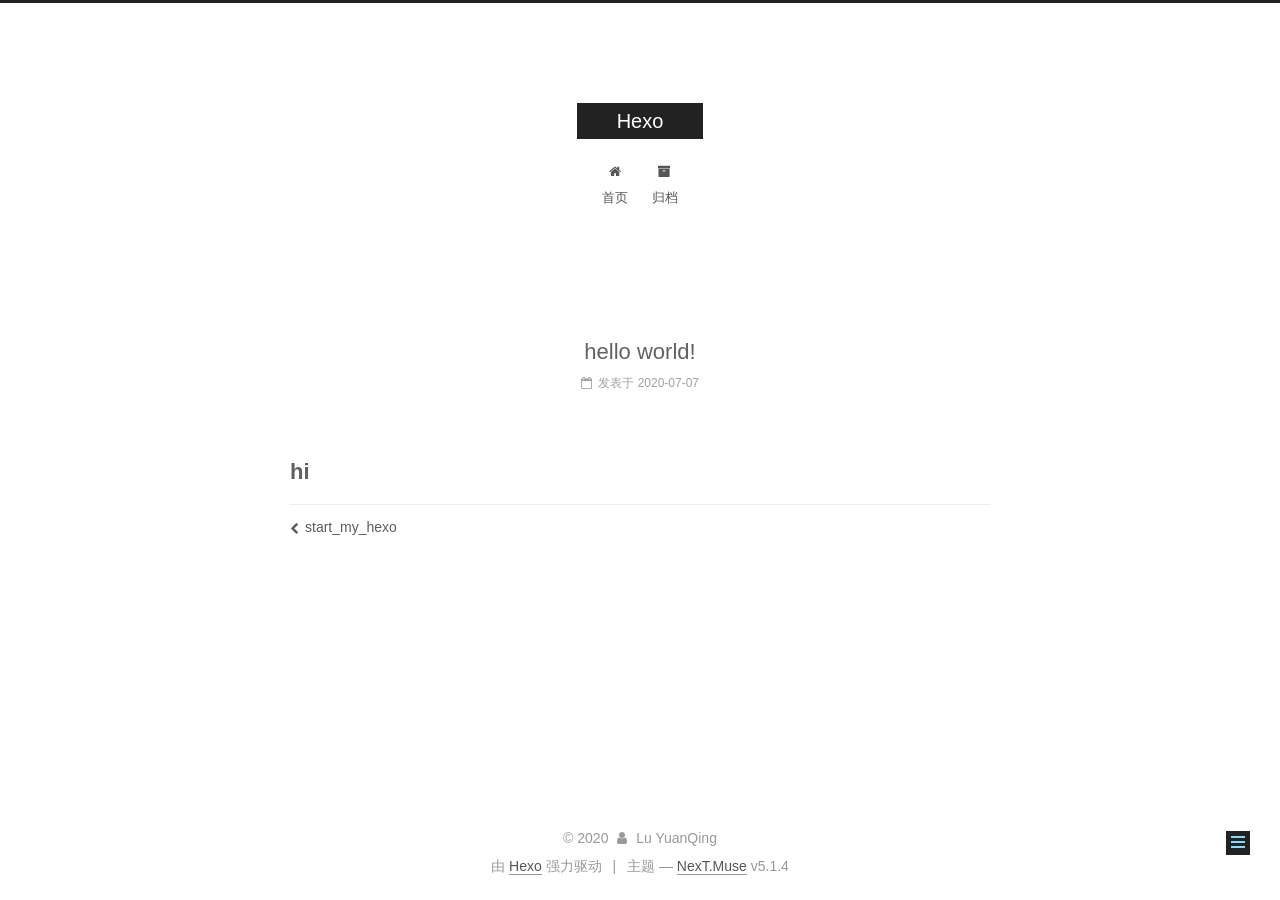
==== commit ace84da4: "Site updated: 2020-07-07 00:38:40" ====
--- a/2020/07/07/hello-world-1/index.html
+++ b/2020/07/07/hello-world-1/index.html
@@ -79,14 +79,14 @@
 
 
 
-<meta name="description" content="jojo">
+<meta name="description" content="hi">
 <meta property="og:type" content="article">
 <meta property="og:title" content="hello world!">
 <meta property="og:url" content="https://somegenki.github.io/2020/07/07/hello-world-1/index.html">
 <meta property="og:site_name" content="Hexo">
-<meta property="og:description" content="jojo">
+<meta property="og:description" content="hi">
 <meta property="article:published_time" content="2020-07-06T16:22:44.000Z">
-<meta property="article:modified_time" content="2020-07-06T16:22:44.894Z">
+<meta property="article:modified_time" content="2020-07-06T16:27:18.927Z">
 <meta property="article:author" content="Lu YuanQing">
 <meta name="twitter:card" content="summary">
 
@@ -298,7 +298,7 @@
       
 
       
-        
+        <h1 id="hi"><a href="#hi" class="headerlink" title="hi"></a>hi</h1>
       
     </div>
     
@@ -382,8 +382,17 @@
       
 
       
-
-      <section class="site-overview-wrap sidebar-panel sidebar-panel-active">
+        <ul class="sidebar-nav motion-element">
+          <li class="sidebar-nav-toc sidebar-nav-active" data-target="post-toc-wrap">
+            文章目录
+          </li>
+          <li class="sidebar-nav-overview" data-target="site-overview-wrap">
+            站点概览
+          </li>
+        </ul>
+      
+
+      <section class="site-overview-wrap sidebar-panel">
         <div class="site-overview">
           <div class="site-author motion-element" itemprop="author" itemscope itemtype="http://schema.org/Person">
             
@@ -426,6 +435,22 @@
       </section>
 
       
+      <!--noindex-->
+        <section class="post-toc-wrap motion-element sidebar-panel sidebar-panel-active">
+          <div class="post-toc">
+
+            
+              
+            
+
+            
+              <div class="post-toc-content"><ol class="nav"><li class="nav-item nav-level-1"><a class="nav-link" href="#hi"><span class="nav-number">1.</span> <span class="nav-text">hi</span></a></li></ol></div>
+            
+
+          </div>
+        </section>
+      <!--/noindex-->
+      
 
       
 
--- a/css/main.css
+++ b/css/main.css
@@ -1822,7 +1822,7 @@
   width: 4px;
   height: 4px;
   border-radius: 50%;
-  background: #ff5d30;
+  background: #fffe33;
 }
 .links-of-blogroll {
   font-size: 13px;
